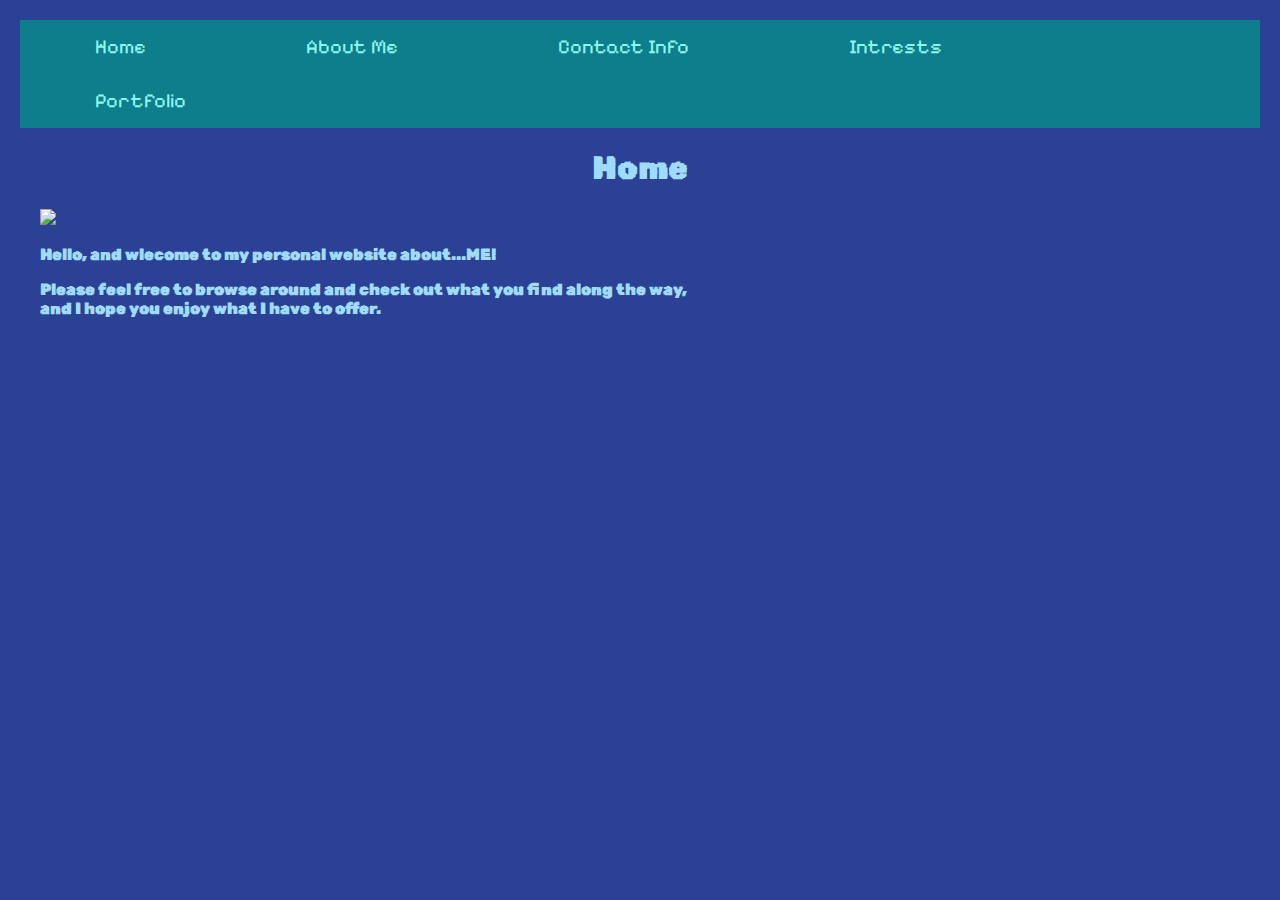
==== index.html @ bf2d5de4 "Added Images" ====
<!DOCTYPE html>
<html lang="en">
<head>
    <meta charset="UTF-8">
    <meta http-equiv="X-UA-Compatible" content="IE=edge">
    <meta name="viewport" content="width=device-width, initial-scale=1.0">
    <link rel="stylesheet" href="styles.css">
    <title>Home</title>
    <body>

        <nav class = "navbar">
            <ul>
                <li> <a href = "index.html" >Home</a></li>
                <li> <a href = "about_me.html" >About Me</a></li>
                <li> <a href = "contact_info.html" >Contact Info</a></li>
                <li> <a href = "intrests.html" >Intrests</a></li>
                <li> <a href = "projects_portfolio.html" >Portfolio</a></li>
            </ul>

        </nav>
        <main>
            <h1>Home</h1>
            <img src = "images/namelogo.png" height="140">
            <p>Hello, and wlecome to my personal website about...ME! </p>
            <p>Please feel free to browse around and check out what you find along the way,<br> and I hope you enjoy what I have to offer.</p>

        </main>

   </body>
   
</head>
</html>
---- styles.css ----
@import url('https://fonts.googleapis.com/css2?family=Pixelify+Sans&display=swap');
@import url('https://fonts.googleapis.com/css2?family=Pixelify+Sans&family=Rubik+Pixels&display=swap');

a{
    font-family: 'Pixelify Sans', system-ui;
    font-weight: lighter;
}

body {
    background-color: rgb(42, 65, 149); /* page color */
    color: rgb(160, 220, 249); 
}
body {
    font-family: 'Rubik Pixels', sans-serif;
    font-weight: bold;
    margin: 20px
}
main{
    margin-left:20px;
    margin-right: 20px;
}

h1{
    text-align: center;
}

.navbar ul{
    list-style-type: none;
    background-color:rgb(14, 125, 140);
    padding: 0px;
    margin: 0px;
    overflow: hidden;
}

.navbar a{
    color: rgb(139, 246, 234);
    text-decoration: none;
    padding: 15px;
    display: block;
    text-align: center;

}

.navbar a:hover{
    background-color:rgb(31, 200, 200);
}

.navbar li{
    float:left;
    font-size:20px;
    margin-left: 60px;
    margin-right: 70px;
}
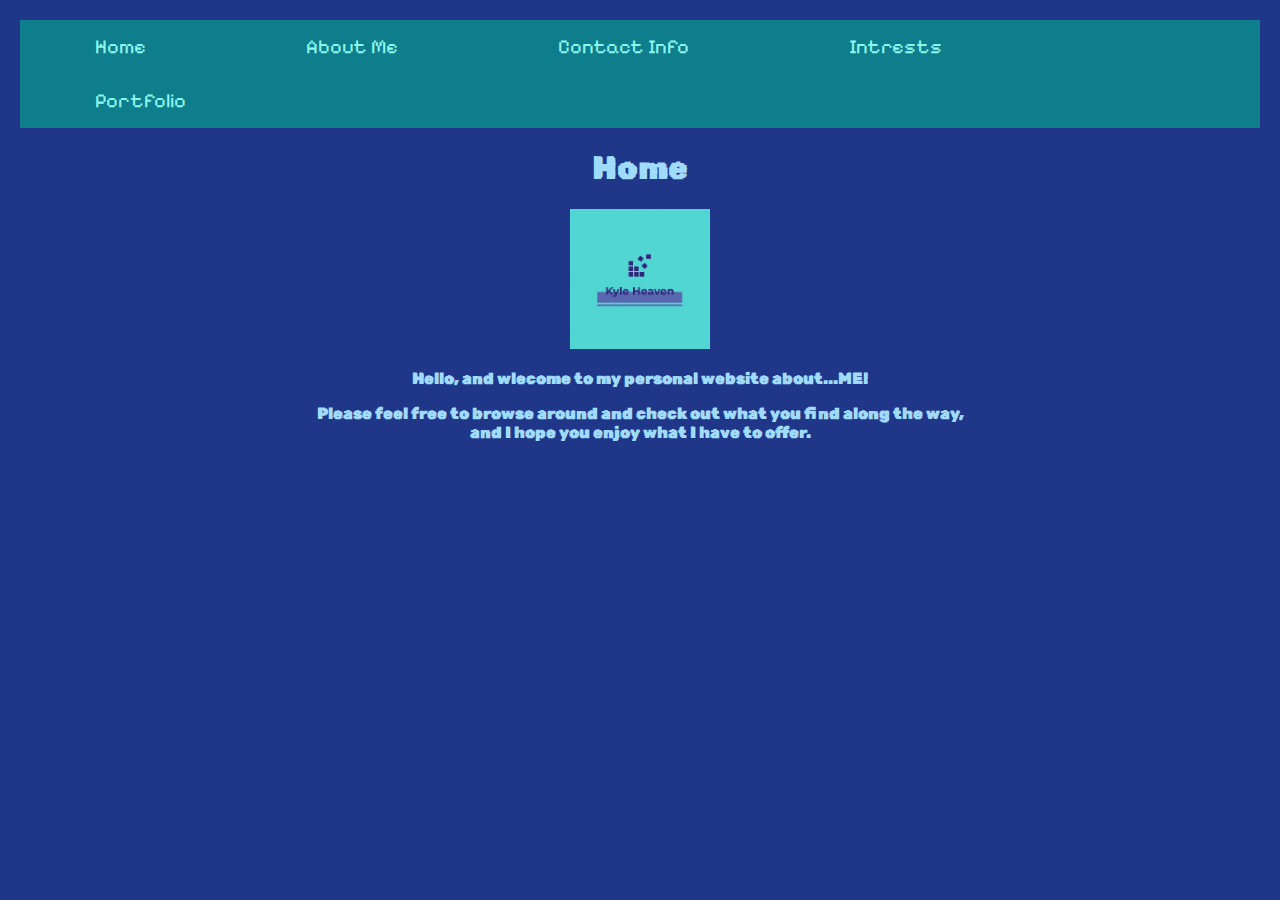
==== commit 4b9efaea: "Added Classes" ====
--- a/index.html
+++ b/index.html
@@ -20,9 +20,11 @@
         </nav>
         <main>
             <h1>Home</h1>
-            <img src = "images/namelogo.png" height="140">
-            <p>Hello, and wlecome to my personal website about...ME! </p>
-            <p>Please feel free to browse around and check out what you find along the way,<br> and I hope you enjoy what I have to offer.</p>
+            <div class="text-center">
+                <img src = "images/namelogo.png" height="140">
+            </div>
+            <p class="text-center">Hello, and wlecome to my personal website about...ME! </p>
+            <p class="text-center">Please feel free to browse around and check out what you find along the way,<br> and I hope you enjoy what I have to offer.</p>
 
         </main>
 
--- a/styles.css
+++ b/styles.css
@@ -7,7 +7,7 @@
 }
 
 body {
-    background-color: rgb(42, 65, 149); /* page color */
+    background-color: rgb(32, 54, 136); /* page color */
     color: rgb(160, 220, 249); 
 }
 body {
@@ -23,6 +23,20 @@
 h1{
     text-align: center;
 }
+
+.text-center{
+    text-align:center;
+}
+.picture-asthetics{
+    background-color: rgb(124, 200, 255);
+    padding:7px;
+    border-radius:20px;
+}
+
+
+
+
+
 
 .navbar ul{
     list-style-type: none;
@@ -50,4 +64,8 @@
     font-size:20px;
     margin-left: 60px;
     margin-right: 70px;
-}+}
+
+
+
+
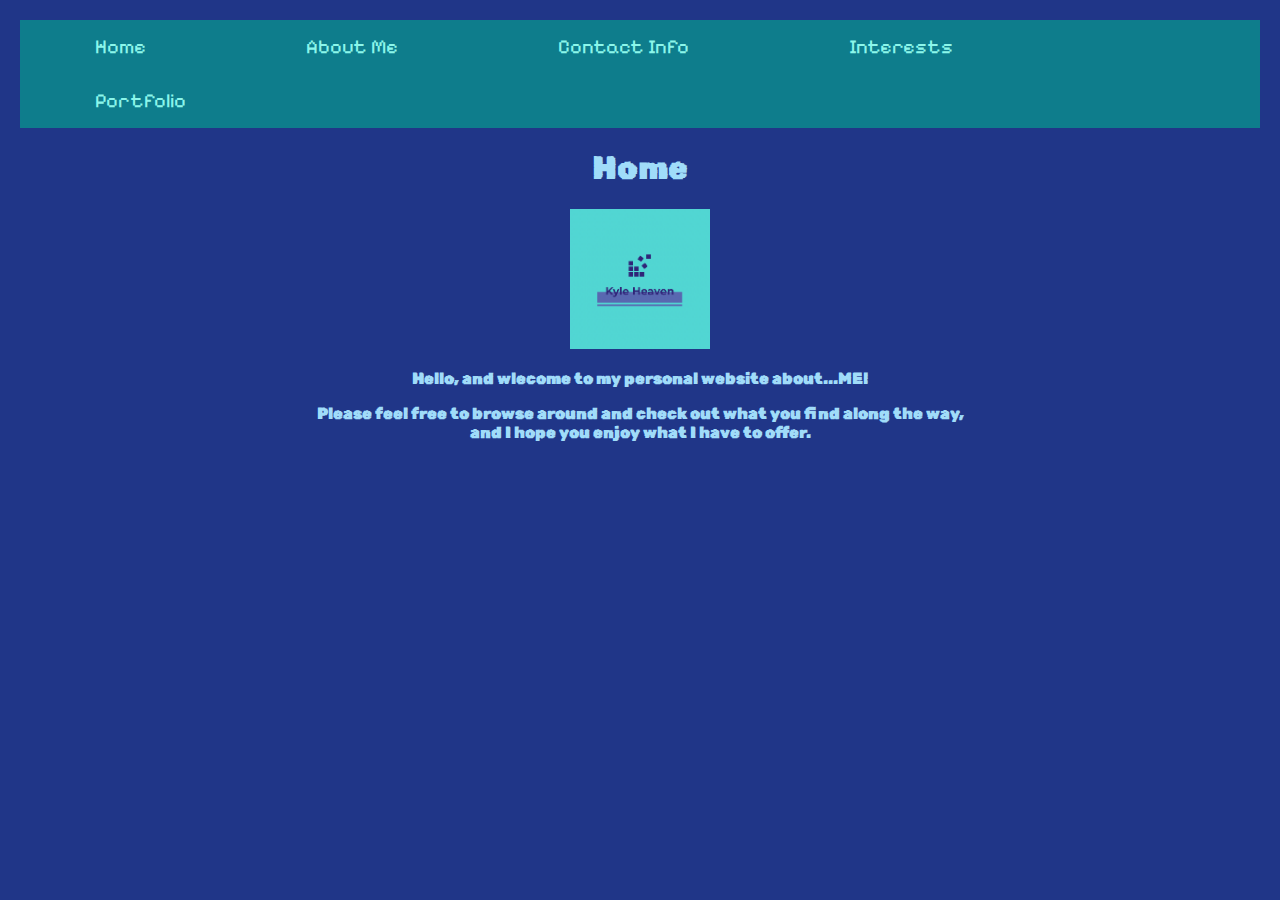
==== commit e7e4c301: "Sticky Navbar" ====
--- a/index.html
+++ b/index.html
@@ -13,7 +13,7 @@
                 <li> <a href = "index.html" >Home</a></li>
                 <li> <a href = "about_me.html" >About Me</a></li>
                 <li> <a href = "contact_info.html" >Contact Info</a></li>
-                <li> <a href = "intrests.html" >Intrests</a></li>
+                <li> <a href = "intrests.html" >Interests</a></li>
                 <li> <a href = "projects_portfolio.html" >Portfolio</a></li>
             </ul>
 
--- a/styles.css
+++ b/styles.css
@@ -35,7 +35,10 @@
 
 
 
-
+.navbar{
+    position: sticky;
+    top: 0px;
+}
 
 
 .navbar ul{
@@ -66,6 +69,9 @@
     margin-right: 70px;
 }
 
+.sticky-navbar{
+    position: sticky;
+    top: 0;
+    padding: 5px;
+}
 
-
-
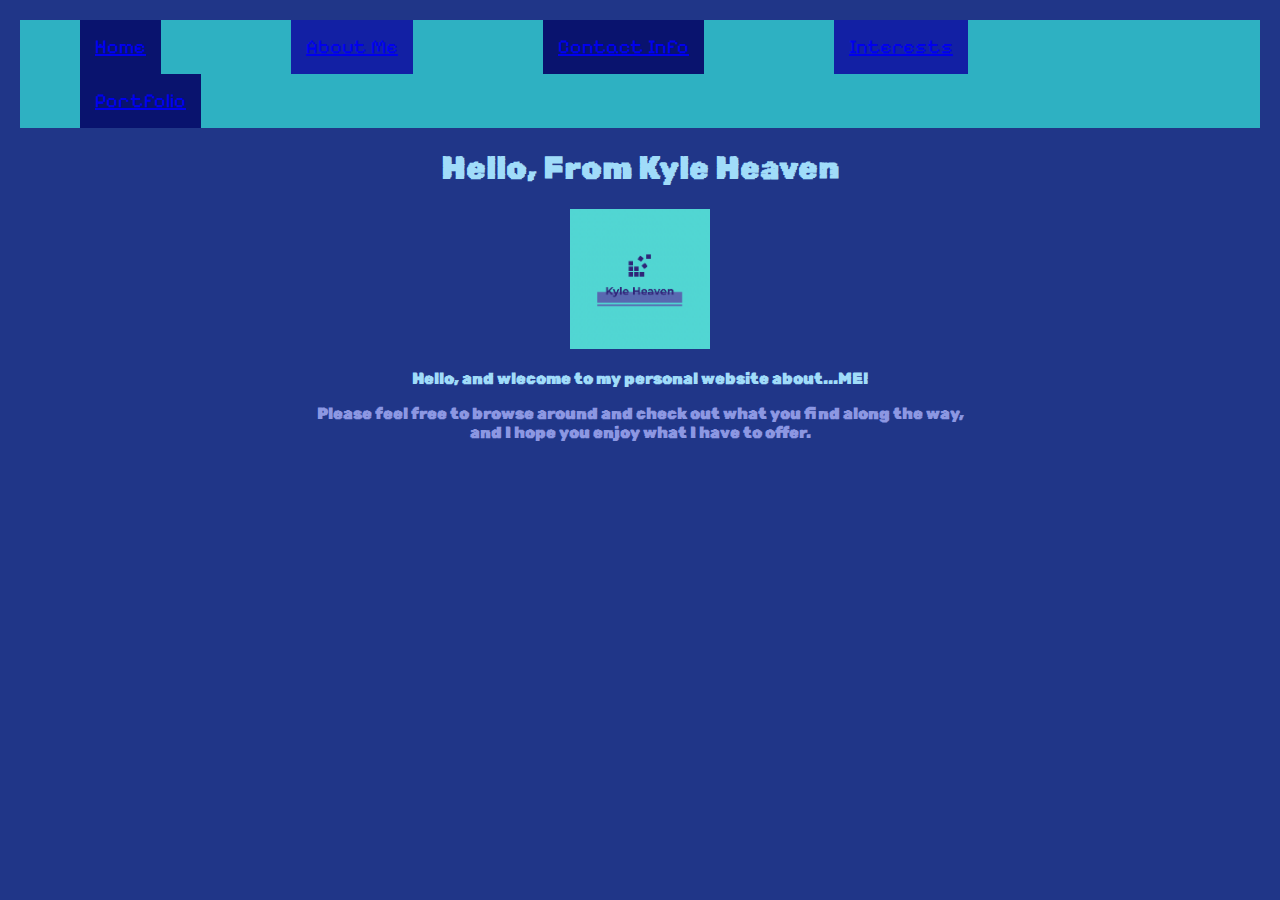
==== commit cc06b73e: "Pseudo CSS" ====
--- a/index.html
+++ b/index.html
@@ -19,7 +19,7 @@
 
         </nav>
         <main>
-            <h1>Home</h1>
+            <h1>Hello, From Kyle Heaven</h1>
             <div class="text-center">
                 <img src = "images/namelogo.png" height="140">
             </div>
--- a/styles.css
+++ b/styles.css
@@ -43,15 +43,25 @@
 
 .navbar ul{
     list-style-type: none;
-    background-color:rgb(14, 125, 140);
+    background-color:rgb(46, 177, 194);
     padding: 0px;
     margin: 0px;
     overflow: hidden;
 }
 
-.navbar a{
+li:nth-child(odd){
+    background: rgb(9, 19, 110);
     color: rgb(139, 246, 234);
     text-decoration: none;
+}
+li:nth-child(even){
+    background: rgb(18, 32, 164);
+    color: rgb(139, 246, 234);
+    text-decoration: none;
+}
+
+
+.navbar a{
     padding: 15px;
     display: block;
     text-align: center;
@@ -75,3 +85,14 @@
     padding: 5px;
 }
 
+a:visited{
+    color:rgb(121, 184, 251);
+}
+
+a:hover{
+    color:aquamarine;
+}
+
+p:last-child{
+    color:rgb(140, 151, 226)
+}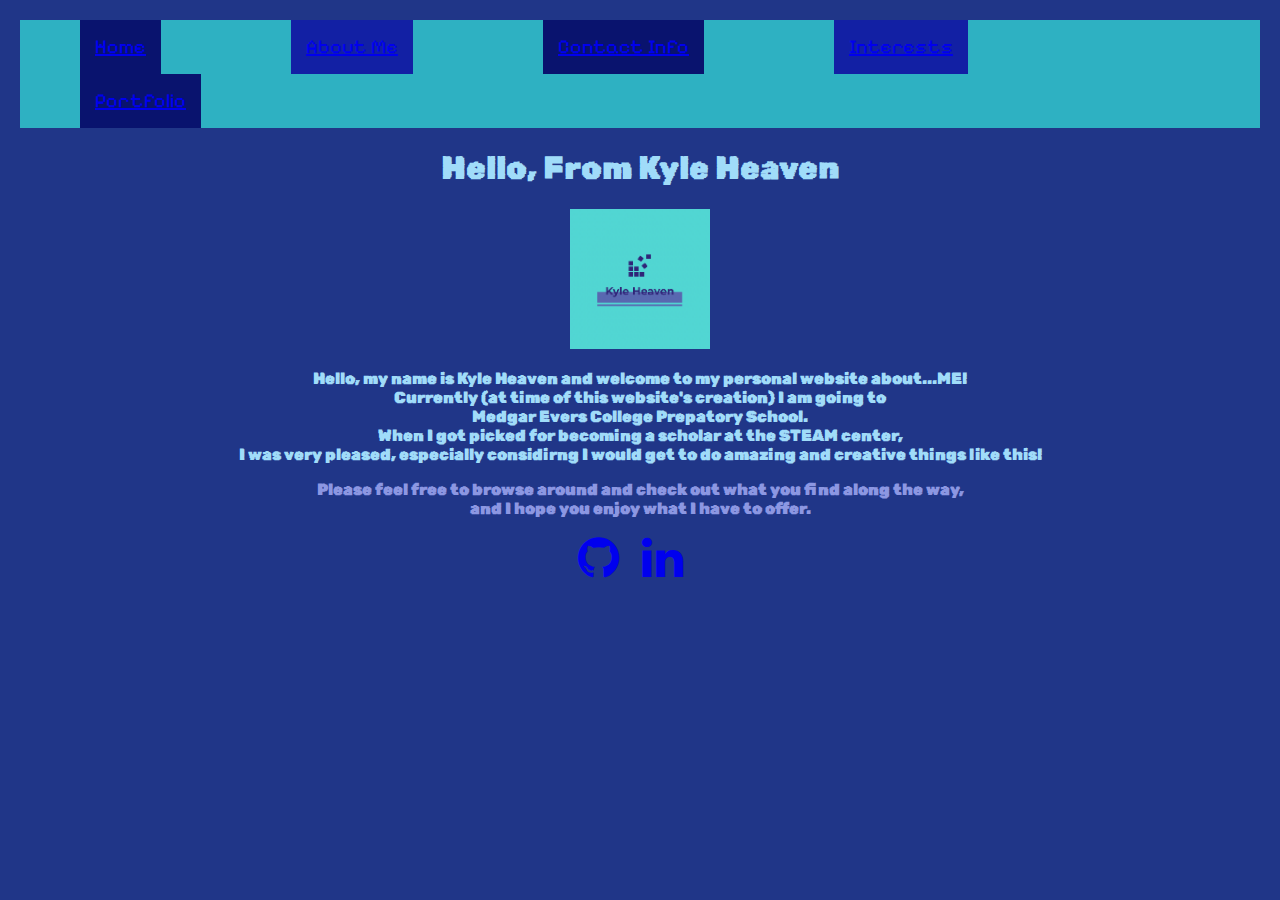
==== commit fab21af6: "Icons (Updated)" ====
--- a/index.html
+++ b/index.html
@@ -1,6 +1,7 @@
 <!DOCTYPE html>
 <html lang="en">
 <head>
+    <link rel="stylesheet" href="https://cdnjs.cloudflare.com/ajax/libs/font-awesome/4.7.0/css/font-awesome.min.css">
     <meta charset="UTF-8">
     <meta http-equiv="X-UA-Compatible" content="IE=edge">
     <meta name="viewport" content="width=device-width, initial-scale=1.0">
@@ -23,11 +24,12 @@
             <div class="text-center">
                 <img src = "images/namelogo.png" height="140">
             </div>
-            <p class="text-center">Hello, and wlecome to my personal website about...ME! </p>
+            <p class="text-center">Hello, my name is Kyle Heaven and welcome to my personal website about...ME! <br> Currently (at time of this website's creation) I am going to <br> Medgar Evers College Prepatory School. <br> When I got picked for becoming a scholar at the STEAM center, <br>I was very pleased, especially considirng I would get to do amazing and creative things like this!</p>
             <p class="text-center">Please feel free to browse around and check out what you find along the way,<br> and I hope you enjoy what I have to offer.</p>
 
         </main>
-
+        <a href="https://github.com/Kjh451672"><i class="fa fa-github" style="font-size:48px;"></i></a>
+        <a href="https://www.linkedin.com/jobs/"><i class="fa fa-linkedin" style="font-size:48px;"></i></a>
    </body>
    
 </head>
--- a/styles.css
+++ b/styles.css
@@ -13,7 +13,8 @@
 body {
     font-family: 'Rubik Pixels', sans-serif;
     font-weight: bold;
-    margin: 20px
+    margin: 20px;
+    text-align: center;
 }
 main{
     margin-left:20px;
@@ -95,4 +96,8 @@
 
 p:last-child{
     color:rgb(140, 151, 226)
+}
+
+i{
+    margin-right:20px;
 }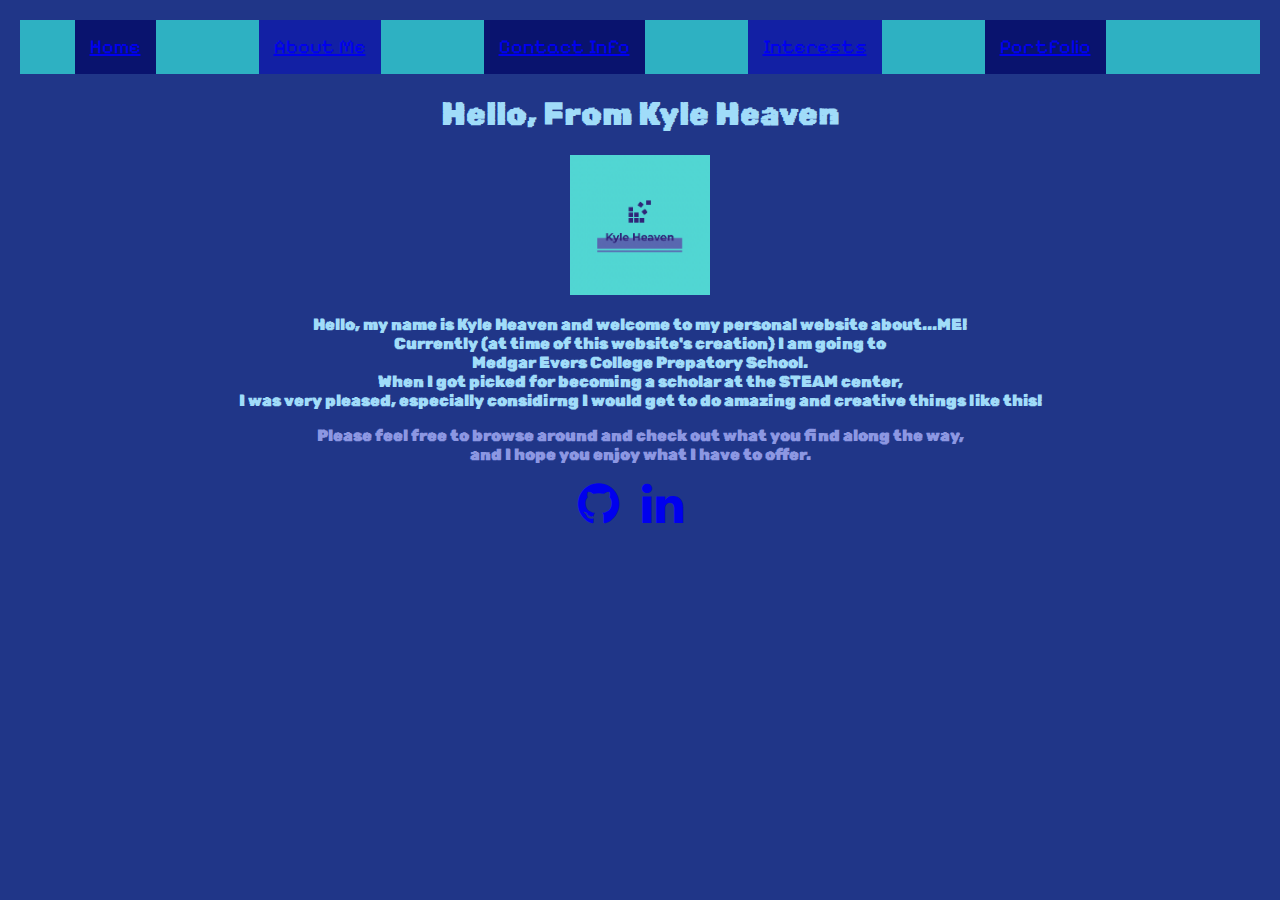
==== commit 53d7b862: "Meta Tags" ====
--- a/index.html
+++ b/index.html
@@ -7,6 +7,9 @@
     <meta name="viewport" content="width=device-width, initial-scale=1.0">
     <link rel="stylesheet" href="styles.css">
     <title>Home</title>
+    <meta name="author" content="Kyle Heaven">
+    <meta name="description" content="My name is Kyle Heaven and my personal website, made using HTML, has a 'brief summary' on some of the recent projects i've done, a bit about myself, and how to reach me if you need to.">
+    <meta name="keywords" content="HTML, Personal Website, Kyle Heaven, Projects">
     <body>
 
         <nav class = "navbar">
@@ -29,7 +32,7 @@
 
         </main>
         <a href="https://github.com/Kjh451672"><i class="fa fa-github" style="font-size:48px;"></i></a>
-        <a href="https://www.linkedin.com/jobs/"><i class="fa fa-linkedin" style="font-size:48px;"></i></a>
+        <a href="https://www.linkedin.com/in/kyle-heaven-4b126b2b8/"><i class="fa fa-linkedin" style="font-size:48px;"></i></a>
    </body>
    
 </head>
--- a/styles.css
+++ b/styles.css
@@ -10,12 +10,14 @@
     background-color: rgb(32, 54, 136); /* page color */
     color: rgb(160, 220, 249); 
 }
+
 body {
     font-family: 'Rubik Pixels', sans-serif;
     font-weight: bold;
     margin: 20px;
     text-align: center;
 }
+
 main{
     margin-left:20px;
     margin-right: 20px;
@@ -34,13 +36,10 @@
     border-radius:20px;
 }
 
-
-
 .navbar{
     position: sticky;
     top: 0px;
 }
-
 
 .navbar ul{
     list-style-type: none;
@@ -61,7 +60,6 @@
     text-decoration: none;
 }
 
-
 .navbar a{
     padding: 15px;
     display: block;
@@ -74,10 +72,10 @@
 }
 
 .navbar li{
-    float:left;
+    /* float:left; */
     font-size:20px;
-    margin-left: 60px;
-    margin-right: 70px;
+    margin-right:100px;
+    display: inline-block;
 }
 
 .sticky-navbar{
@@ -100,4 +98,17 @@
 
 i{
     margin-right:20px;
+}
+
+@media (max-width:600px){
+    body{
+        background-color: rgb(15, 40, 129); 
+        font-size: 1.25rem;
+    }
+}
+
+@media(max-width:480px){
+    .navbar li{
+        margin-right:0px;
+    }
 }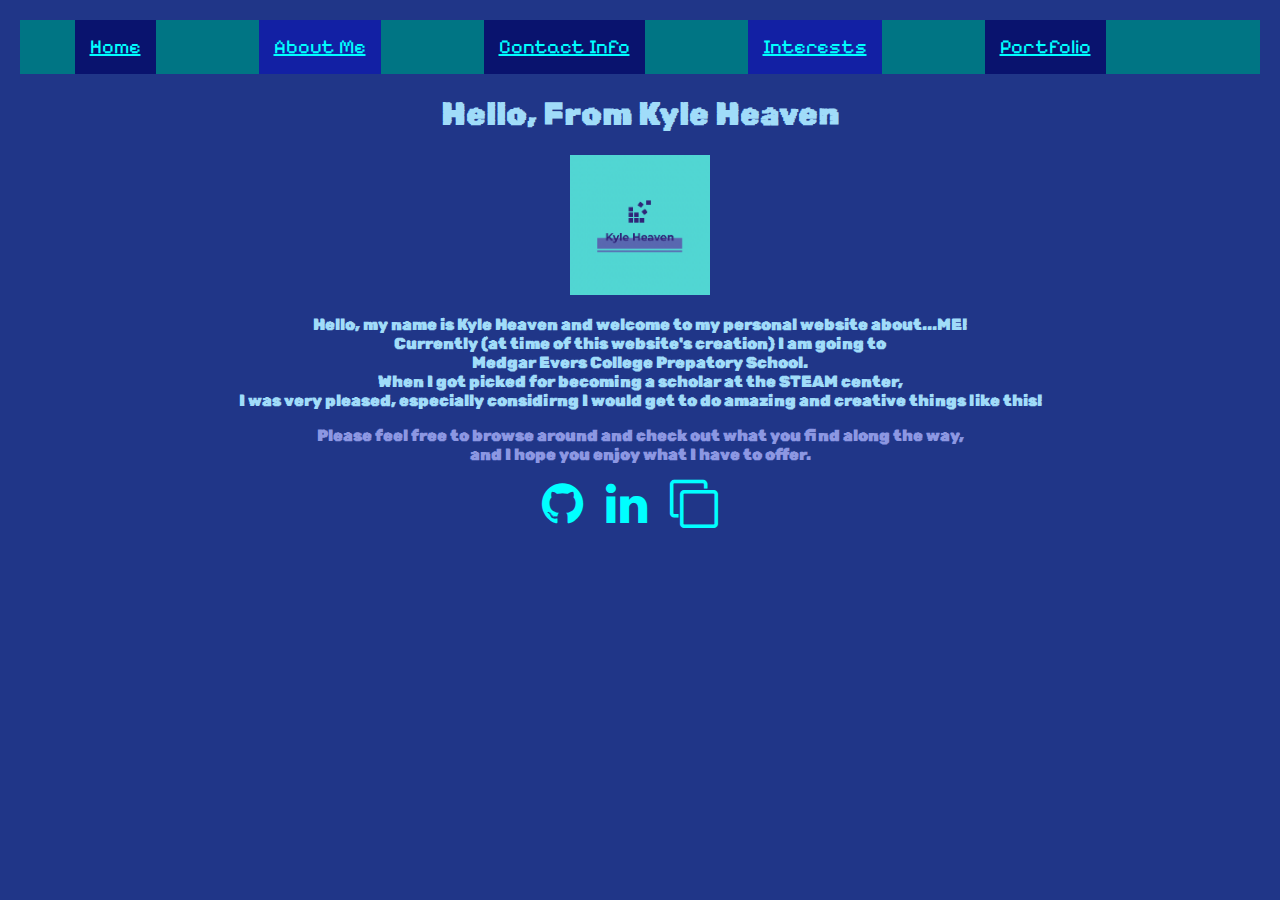
==== commit 703edb8f: "Final Final Final FIANL Edit" ====
--- a/index.html
+++ b/index.html
@@ -33,6 +33,7 @@
         </main>
         <a href="https://github.com/Kjh451672"><i class="fa fa-github" style="font-size:48px;"></i></a>
         <a href="https://www.linkedin.com/in/kyle-heaven-4b126b2b8/"><i class="fa fa-linkedin" style="font-size:48px;"></i></a>
+        <a href = "https://docs.google.com/document/d/1U1fKMccRaFDvzKxC21tAJ7KTVwNjV86IYERuz2Yf6t4/view#heading=h.5x0d5h95i329"><i class="fa fa-clone" style="font-size:48px;"></i></a>
    </body>
    
 </head>
--- a/styles.css
+++ b/styles.css
@@ -7,20 +7,17 @@
 }
 
 body {
-    background-color: rgb(32, 54, 136); /* page color */
+    background-color: rgb(32, 54, 136); 
     color: rgb(160, 220, 249); 
 }
 
 body {
-    font-family: 'Rubik Pixels', sans-serif;
-    font-weight: bold;
-    margin: 20px;
-    text-align: center;
+    font-family: 'Rubik Pixels', sans-serif; font-weight: bold; 
+    margin: 20px; text-align: center;
 }
 
 main{
-    margin-left:20px;
-    margin-right: 20px;
+    margin-left:20px; margin-right: 20px;
 }
 
 h1{
@@ -31,9 +28,7 @@
     text-align:center;
 }
 .picture-asthetics{
-    background-color: rgb(124, 200, 255);
-    padding:7px;
-    border-radius:20px;
+    background-color: rgb(124, 200, 255); padding:7px; border-radius:20px;
 }
 
 .navbar{
@@ -42,28 +37,19 @@
 }
 
 .navbar ul{
-    list-style-type: none;
-    background-color:rgb(46, 177, 194);
-    padding: 0px;
-    margin: 0px;
-    overflow: hidden;
+    list-style-type: none; background-color:rgb(0, 117, 132); 
+    padding: 0px; margin: 0px; overflow: hidden;
 }
 
 li:nth-child(odd){
-    background: rgb(9, 19, 110);
-    color: rgb(139, 246, 234);
-    text-decoration: none;
+    background: rgb(9, 19, 110); color: rgb(139, 246, 234); text-decoration: none;
 }
 li:nth-child(even){
-    background: rgb(18, 32, 164);
-    color: rgb(139, 246, 234);
-    text-decoration: none;
+    background: rgb(18, 32, 164); color: rgb(139, 246, 234); text-decoration: none;
 }
 
 .navbar a{
-    padding: 15px;
-    display: block;
-    text-align: center;
+    padding: 15px; display: block; text-align: center;
 
 }
 
@@ -72,20 +58,19 @@
 }
 
 .navbar li{
-    /* float:left; */
-    font-size:20px;
-    margin-right:100px;
-    display: inline-block;
+    font-size:20px; margin-right:100px; display: inline-block;
 }
 
 .sticky-navbar{
-    position: sticky;
-    top: 0;
-    padding: 5px;
+    position: sticky; top: 0; padding: 5px;
 }
 
 a:visited{
     color:rgb(121, 184, 251);
+}
+
+a:link{
+    color:cyan
 }
 
 a:hover{
